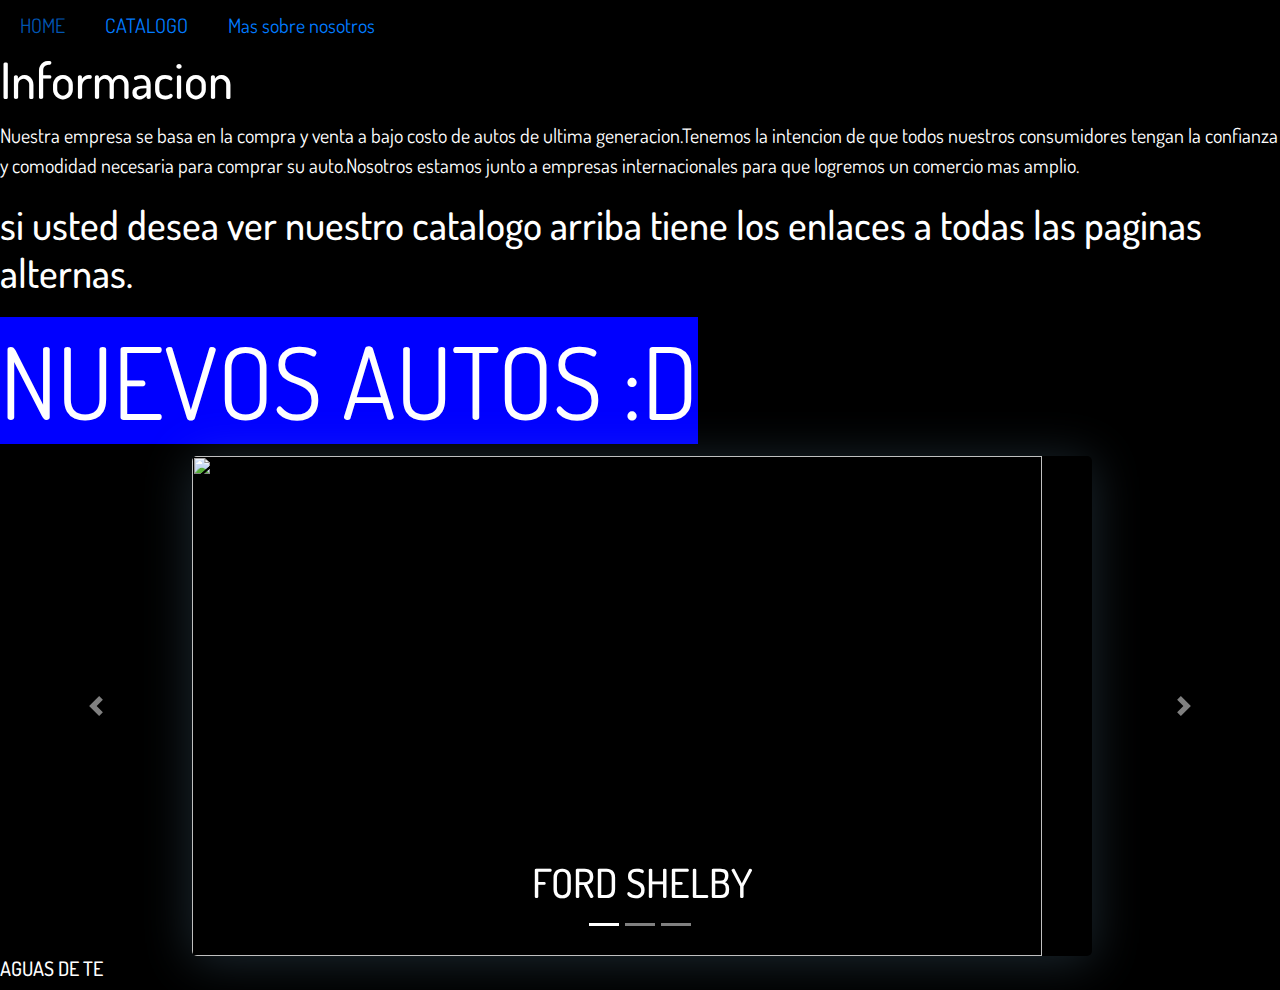
==== tps/index.html @ c86cbfd0 "mi primer commit" ====
<!DOCTYPE html>
<html lang="en" >

<head>
    <meta charset="UTF-8">
    <meta http-equiv="X-UA-Compatible" content="IE=edge">
    <meta name="viewport" content="width=device-width, initial-scale=1.0">
    <title>AUTOS DE ALTA GAMA</title>
    <link rel="stylesheet" href="https://cdn.jsdelivr.net/npm/bootstrap@4.3.1/dist/css/bootstrap.min.css" integrity="sha384-ggOyR0iXCbMQv3Xipma34MD+dH/1fQ784/j6cY/iJTQUOhcWr7x9JvoRxT2MZw1T" crossorigin="anonymous">
    <link rel="stylesheet"href="index.css">
</head>
<body style="background-color:black">
  <div>
    <ul class="nav">
        <li class="nav-item">
          <a class="nav-link active" href="file:///home/estudiante/Escritorio/proyectosDeHtml/trabajoConjunto/tps/act1.html">HOME</a>
        </li>
        <li class="nav-item">
          <a class="nav-link" href="file:///home/estudiante/Escritorio/proyectosDeHtml/practicasAugusto/proyyyyyectooooo.html">CATALOGO</a>
        </li>
        <li class="nav-item">
          <a class="nav-link" href="file:///home/estudiante/Escritorio/proyectosDeHtml/trabajoConjunto/infoadt/rar.html">Mas sobre nosotros </a>
        </li>
       </ul>
    <h1>Informacion</h1>
    
    <p>Nuestra empresa se basa en la compra y venta  a bajo costo de autos de ultima generacion.Tenemos la intencion de que 
        todos nuestros consumidores tengan la confianza y comodidad necesaria para comprar su auto.Nosotros estamos junto a 
        empresas internacionales para que logremos un comercio mas amplio.
    </p>
    <h2>si usted desea ver nuestro catalogo arriba tiene los enlaces a todas las paginas alternas.</h2>
    <H1></H1><span>NUEVOS AUTOS :D</span></h1>
<div id="carouselExampleIndicators" class="carousel slide" data-ride="carousel">
    <ol class="carousel-indicators">
      <li data-target="#carouselExampleIndicators" data-slide-to="0" class="active"></li>
      <li data-target="#carouselExampleIndicators" data-slide-to="1"></li>
      <li data-target="#carouselExampleIndicators" data-slide-to="2"></li>
    </ol>
    <div class="carousel-inner">
      <div class="carousel-item active">
        <img src="https://www.elcarrocolombiano.com/wp-content/uploads/2022/02/19022022-PORTADA-Ford-Mustang-Shelby-GT500-por-Hennessey.jpg" width="850" height="500">
        <div class="carousel-caption d-none d-md-block">
          <h2>FORD SHELBY</h2>
        </div>
      </div>

      <div class="carousel-item">
        <img src="https://motor.elpais.com/wp-content/uploads/2016/11/mclaren-570s-track-pack-1.jpg" weight="600" height="600">
        <div class="carousel-caption d-none d-md-block">
          <h2>MCLAREN 570S</h2>
        </div>
      </div>

      <div class="carousel-item">
        <img src="https://autodinamico.mx/wp-content/uploads/2022/01/iX-Ad0.jpg" width="800" height="400">
       
        <div class="carousel-caption d-none d-md-block">
          <h2>BMW IX</h2>
        </div>
      </div>
 
    </div>
    <a class="carousel-control-prev" href="#carouselExampleIndicators" role="button" data-slide="prev">
      <span class="carousel-control-prev-icon" aria-hidden="true"></span>
      <span class="sr-only">Previous</span>
    </a>
    <a class="carousel-control-next" href="#carouselExampleIndicators" role="button" data-slide="next">
      <span class="carousel-control-next-icon" aria-hidden="true"></span>
      <span class="sr-only">Next</span>
    </a>
  </div>
  
      
    <script src="https://code.jquery.com/jquery-3.3.1.slim.min.js" integrity="sha384-q8i/X+965DzO0rT7abK41JStQIAqVgRVzpbzo5smXKp4YfRvH+8abtTE1Pi6jizo" crossorigin="anonymous"></script>
<script src="https://cdn.jsdelivr.net/npm/popper.js@1.14.7/dist/umd/popper.min.js" integrity="sha384-UO2eT0CpHqdSJQ6hJty5KVphtPhzWj9WO1clHTMGa3JDZwrnQq4sF86dIHNDz0W1" crossorigin="anonymous"></script>
<script src="https://cdn.jsdelivr.net/npm/bootstrap@4.3.1/dist/js/bootstrap.min.js" integrity="sha384-JjSmVgyd0p3pXB1rRibZUAYoIIy6OrQ6VrjIEaFf/nJGzIxFDsf4x0xIM+B07jRM" crossorigin="anonymous"></script>
<strong><h6>AGUAS DE TE </h6></strong>
</body>
</html>
---- tps/index.css ----
@import url('https://fonts.googleapis.com/css2?family=BIZ+UDGothic&family=Dosis:wght@300&display=swap');
@import url('https://fonts.googleapis.com/css2?family=BIZ+UDGothic&family=Dosis:wght@300&family=Titillium+Web:ital,wght@1,200&display=swap');
*{
    font-family: 'BIZ UDGothic', sans-serif;

    font-family: 'Dosis', sans-serif;
    color:white;
    font-size: 20px ;
}
.nav{
    color:red,
}
span{
    background-color:blue;
    font-size: 100px;
    color:white;
    justify-content:center;
    align-items: center;
}
span:hover{
    background-color: cyan;
    color:black;
    font-family: 'BIZ UDGothic', sans-serif;

    font-family: 'Dosis', sans-serif;

    font-family: 'Titillium Web', sans-serif;}
    .publicaciones {
        width: 50%;
        min-height: 30px;
        background-color: #fff;
        position: relative;
        color: #fff;
      }
      
 

      .carousel-inner{
        box-shadow: 0px 4px 50px rgba(119, 173, 204, 0.25);
        border-radius:5px;
        width:900px;
        max-height: 1000px;
        margin-left: 15%;
        

    }
    #carusel{
        box-shadow: 0px 4px 50px rgba(119, 173, 204, 0.25);
        border-radius:5px;
        width:600px;
        max-height: 1000px;
        margin-left: 5%;
    }
    #strong{
        font-size: 120px;
    }
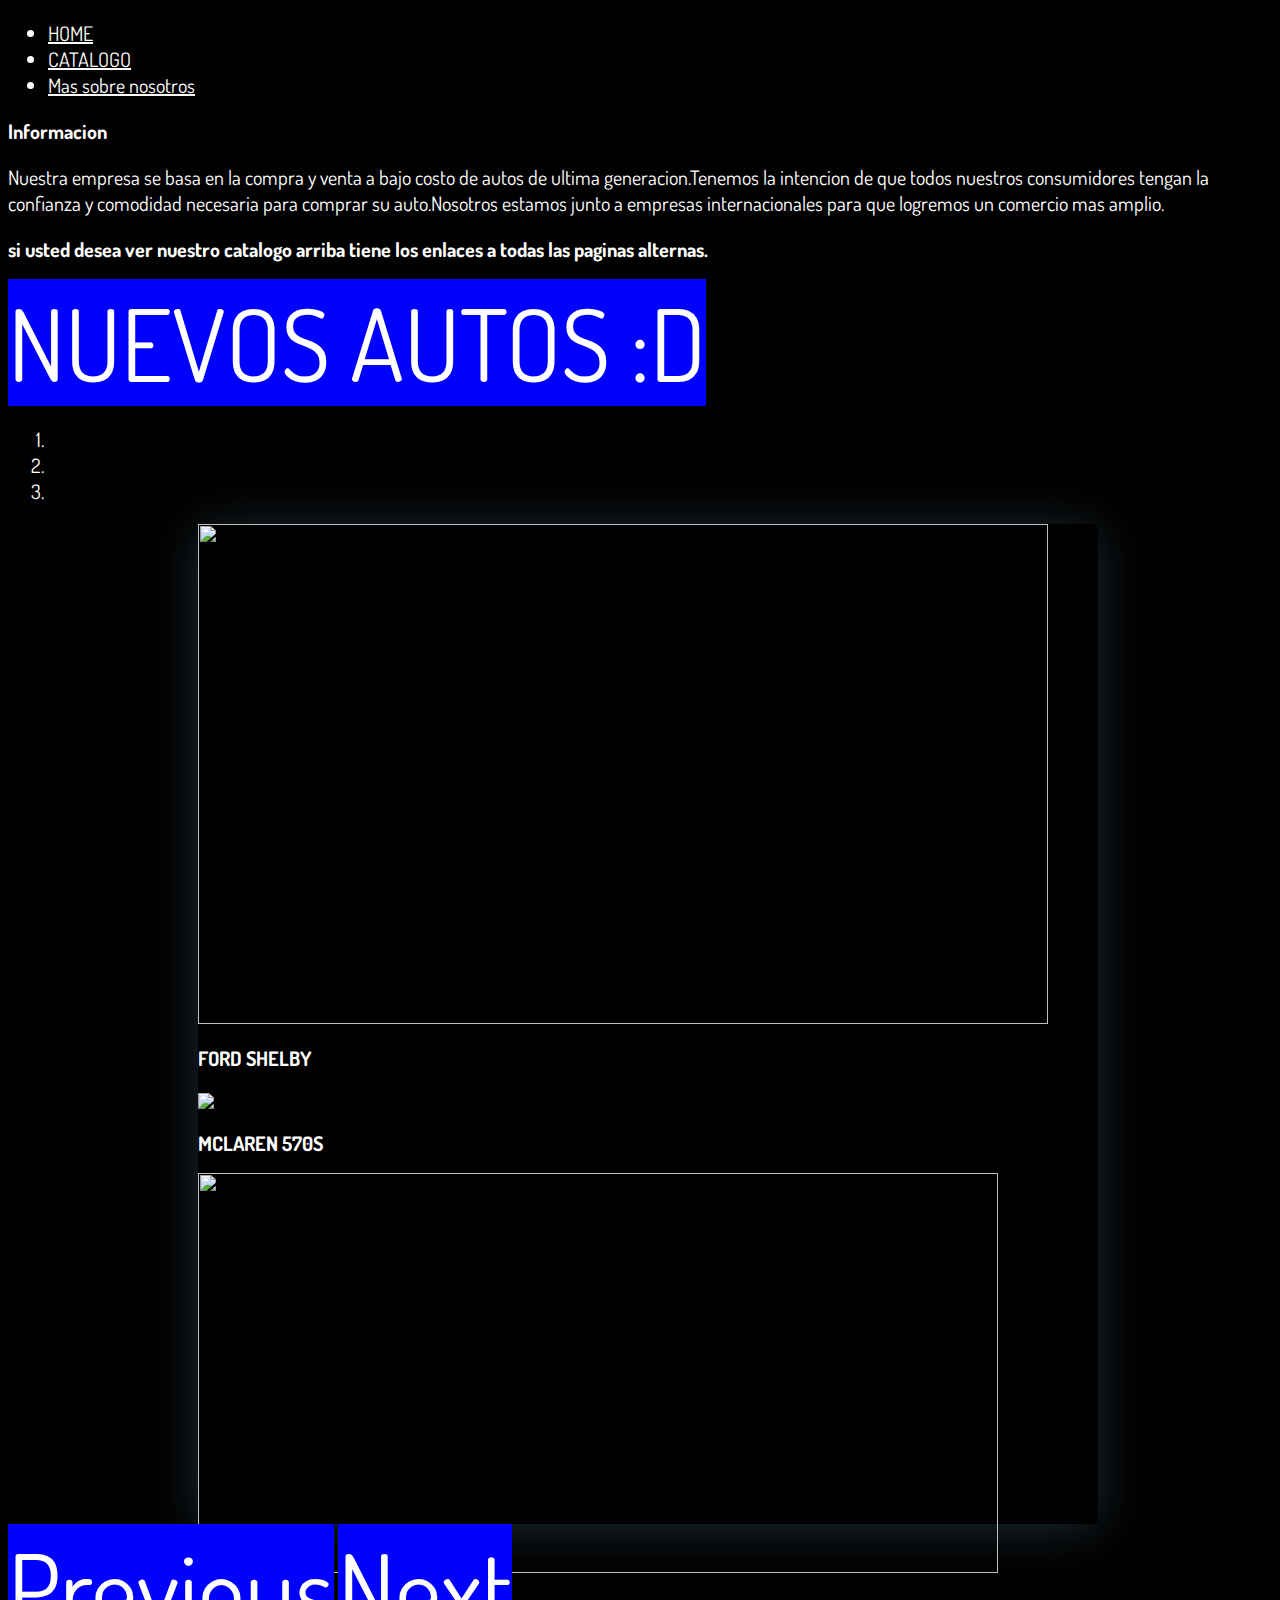
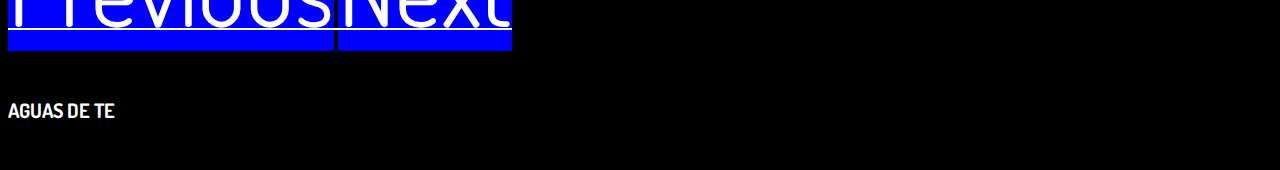
==== commit b7545830: "Add files via upload" ====
--- a/tps/index.html
+++ b/tps/index.html
@@ -6,7 +6,6 @@
     <meta http-equiv="X-UA-Compatible" content="IE=edge">
     <meta name="viewport" content="width=device-width, initial-scale=1.0">
     <title>AUTOS DE ALTA GAMA</title>
-    <link rel="stylesheet" href="https://cdn.jsdelivr.net/npm/bootstrap@4.3.1/dist/css/bootstrap.min.css" integrity="sha384-ggOyR0iXCbMQv3Xipma34MD+dH/1fQ784/j6cY/iJTQUOhcWr7x9JvoRxT2MZw1T" crossorigin="anonymous">
     <link rel="stylesheet"href="index.css">
 </head>
 <body style="background-color:black">
